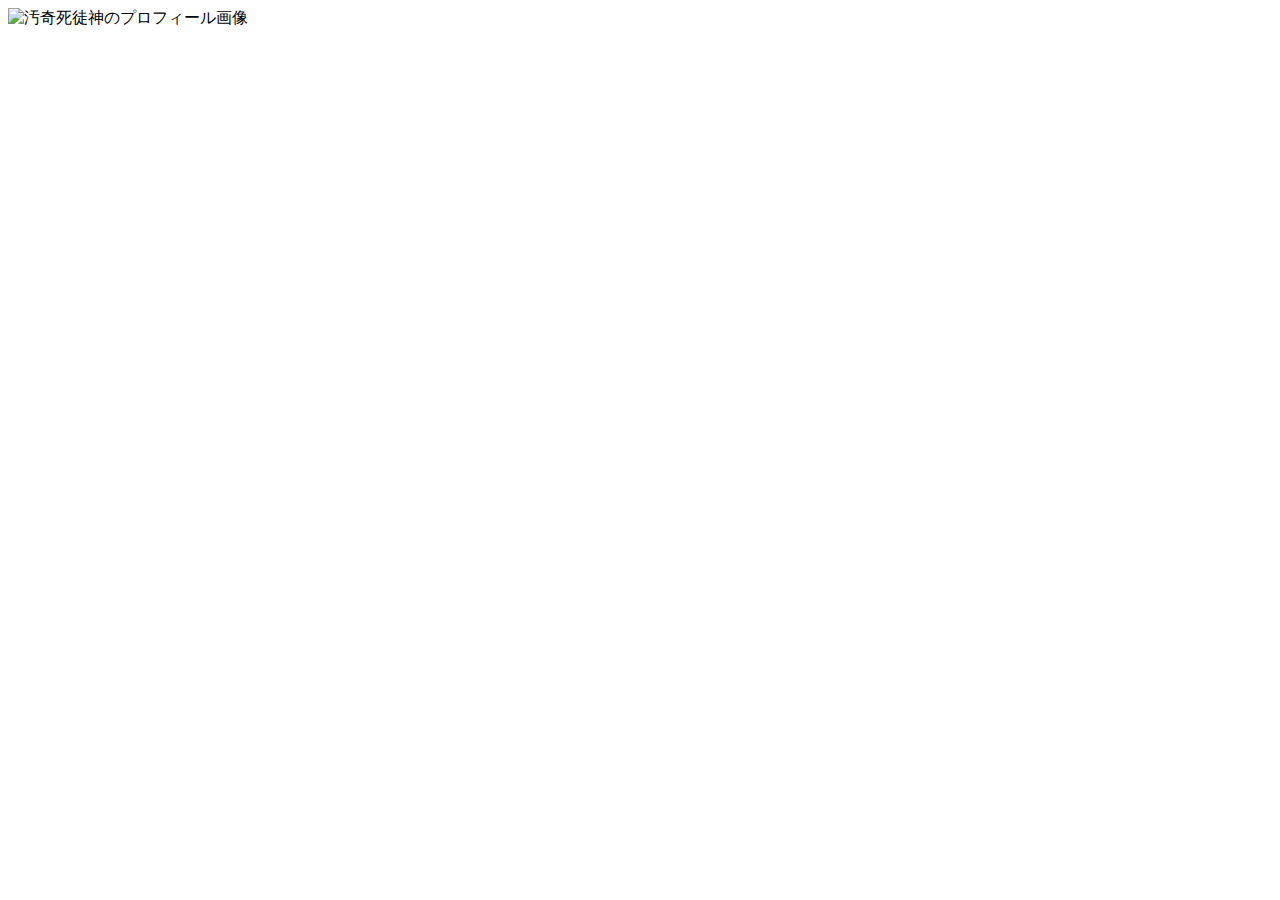
==== index.html @ 9895f637 "Image alt commit" ====
<!DOCTYPE html>
<html>
  <head>
    <meta charset="utf-8">
    <title>汚奇死徒神のページ</title>
  </head>
  <body>
    <img src="https://pbs.twimg.com/profile_images/874845579540664321/kO9ZeDsm_400x400.jpg" alt="汚奇死徒神のプロフィール画像">
  </body>
</html>
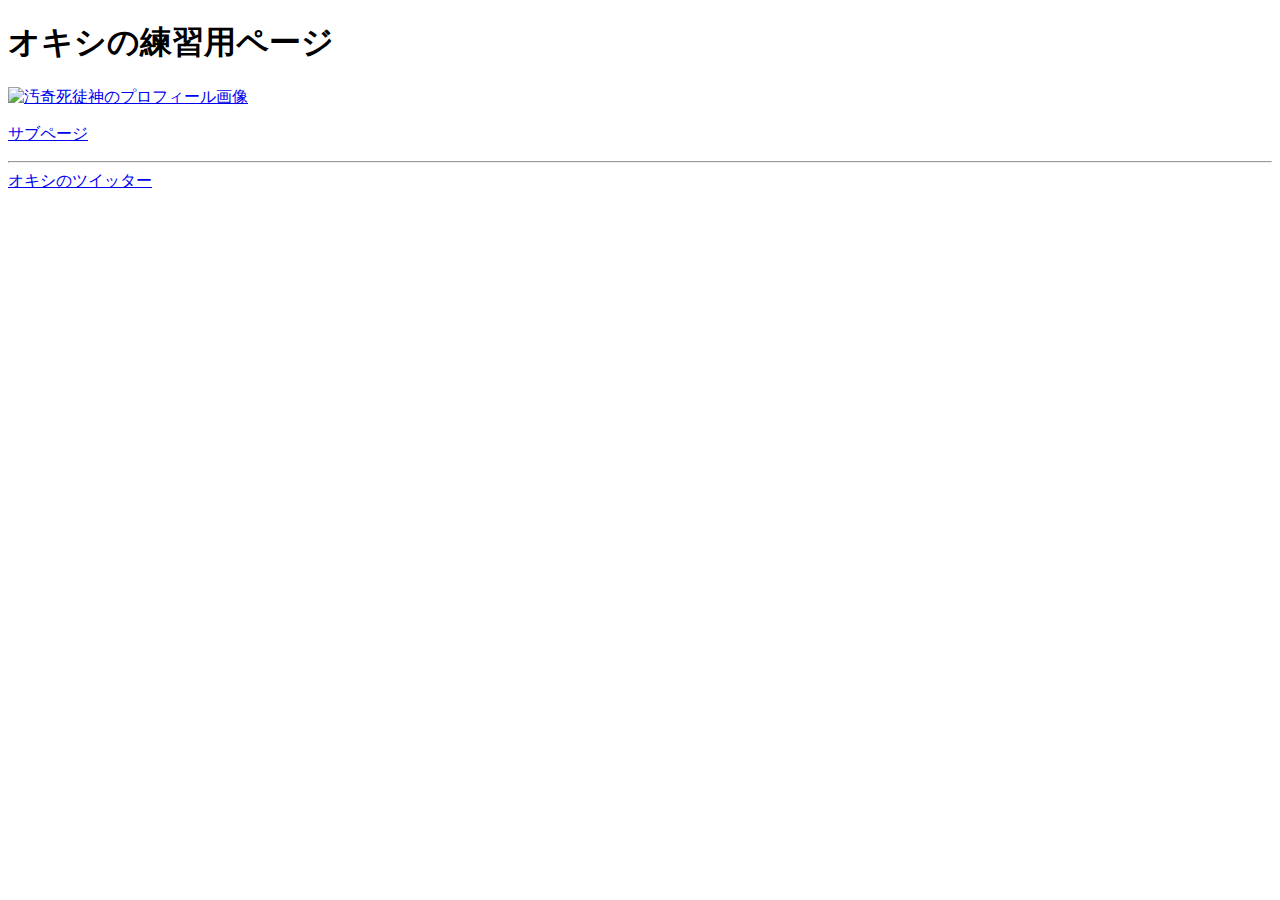
==== commit 8ef9885b: "test create commit" ====
--- a/index.html
+++ b/index.html
@@ -3,8 +3,20 @@
   <head>
     <meta charset="utf-8">
     <title>汚奇死徒神のページ</title>
+    <link rel="stylesheet" href="general.css">
   </head>
   <body>
-    <img src="https://pbs.twimg.com/profile_images/874845579540664321/kO9ZeDsm_400x400.jpg" alt="汚奇死徒神のプロフィール画像">
+
+    <h1>オキシの練習用ページ</h1>
+
+    <p><a href="https://twitter.com/Satoh_Ikumichan"><img src="https://pbs.twimg.com/profile_images/874845579540664321/kO9ZeDsm_400x400.jpg" alt="汚奇死徒神のプロフィール画像" width="100" height="100"></a></p>
+
+    <p><a href="sub/sub.html">サブページ</a></p>
+
+    <hr>
+
+    <a href="https://twitter.com/Satoh_Ikumichan">オキシのツイッター</a>
+
   </body>
+    
 </html>--- a/general.css
+++ b/general.css
@@ -0,0 +1,7 @@
+body  {
+  background : url("https://pbs.twimg.com/profile_images/874845579540664321/kO9ZeDsm_400x400.jpg") ;
+  background-size : 2% ;
+
+
+
+}
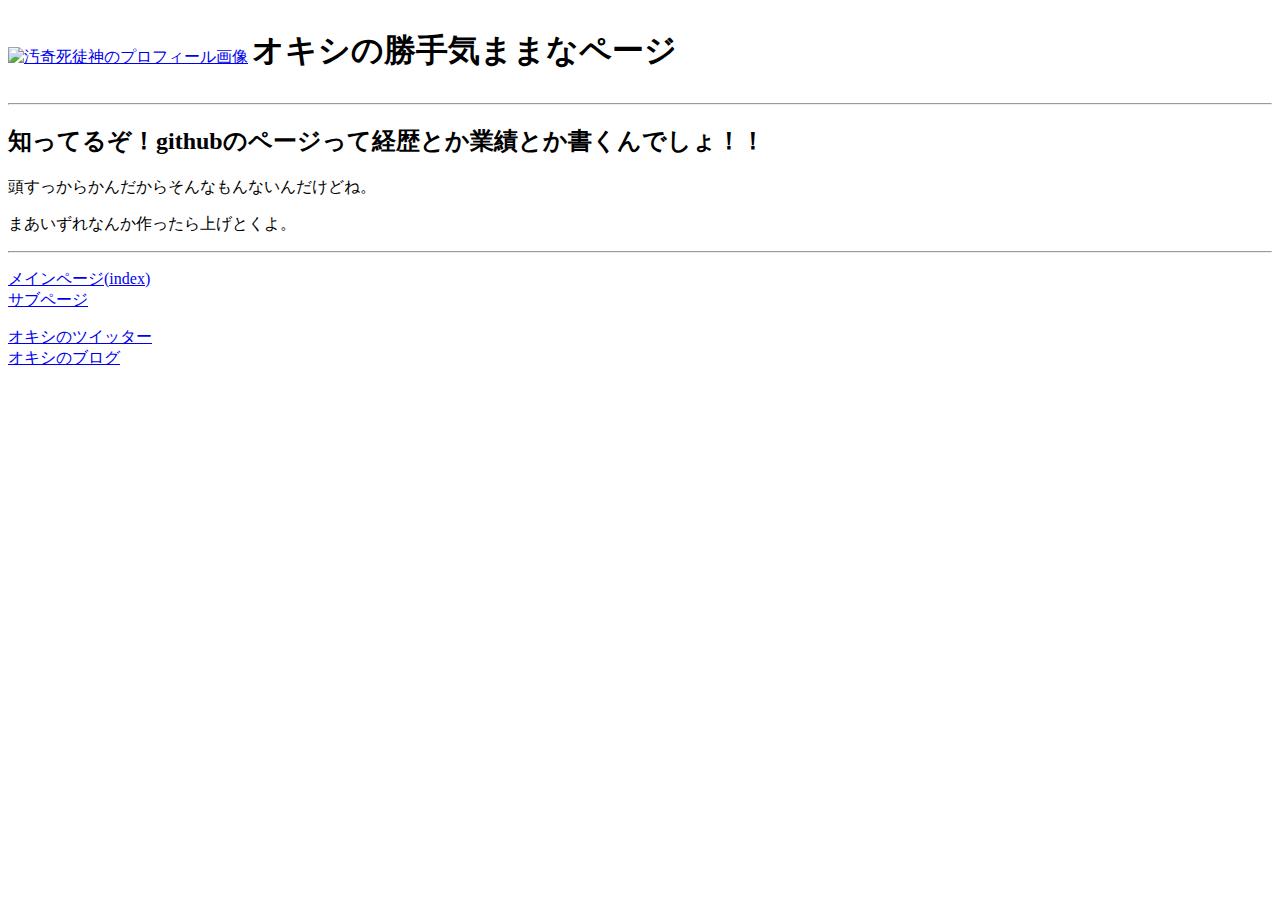
==== commit 6d2e67b7: "header&footer_update" ====
--- a/index.html
+++ b/index.html
@@ -1,21 +1,86 @@
 <!DOCTYPE html>
 <html>
+
   <head>
+
     <meta charset="utf-8">
+
     <title>汚奇死徒神のページ</title>
+
     <link rel="stylesheet" href="general.css">
+
   </head>
+
+
   <body>
 
-    <h1>オキシの練習用ページ</h1>
 
-    <p><a href="https://twitter.com/Satoh_Ikumichan"><img src="https://pbs.twimg.com/profile_images/874845579540664321/kO9ZeDsm_400x400.jpg" alt="汚奇死徒神のプロフィール画像" width="100" height="100"></a></p>
 
-    <p><a href="sub/sub.html">サブページ</a></p>
+  <!-- headerってくくる必要性わかんない -->
 
-    <hr>
+    <header>
 
-    <a href="https://twitter.com/Satoh_Ikumichan">オキシのツイッター</a>
+      <!-- ツイッターアイコン取得して貼り付け -->
+
+      <p class="header_image"><a href="https://twitter.com/Satoh_Ikumichan"><img src="https://pbs.twimg.com/profile_images/874845579540664321/kO9ZeDsm_400x400.jpg" alt="汚奇死徒神のプロフィール画像" width="80" height="80"></a></p>
+
+      <!-- タイトル -->
+
+      <h1 class="title">オキシの勝手気ままなページ</h1>
+
+      <!-- いずれ音楽貼り付けようかな
+
+      <audio src="hoge.mp3" autoplay loop controls></audio>
+
+        -->
+
+    </header>
+
+
+
+    <!-- ヘッダーの区切り線 -->
+
+    <hr size:50;>
+
+
+    <!-- 以下本文 -->
+
+    <h2>知ってるぞ！githubのページって経歴とか業績とか書くんでしょ！！</h2>
+
+    <p>頭すっからかんだからそんなもんないんだけどね。</p>
+
+    <p>まあいずれなんか作ったら上げとくよ。</p>
+
+
+    <hr size:50;>
+
+
+
+    <!-- 別ページのリンク -->
+
+    <!-- footerもよくわからんけど作法みたいなもんかな？ -->
+
+    <footer>
+
+      <p>
+
+        <li><a href="index.html">メインページ(index)</a>
+
+        <li><a href="sub/sub.html">サブページ</a>
+
+      </p>
+
+      <p>
+
+        <li><a href="https://twitter.com/Satoh_Ikumichan">オキシのツイッター</a>
+
+        <li><a href="http://blog.livedoor.jp/satoh_ikumichan/">オキシのブログ</a>
+
+      </p>
+
+    </footer>
+
+
 
   </body>
     
--- a/general.css
+++ b/general.css
@@ -1,7 +1,14 @@
 body  {
   background : url("https://pbs.twimg.com/profile_images/874845579540664321/kO9ZeDsm_400x400.jpg") ;
   background-size : 2% ;
+}
 
+.header_image {
+  vertical-align: middle;
+  display: inline-block;
+}
 
-
-}
+.title {
+  background : white;
+  display: inline-block;
+}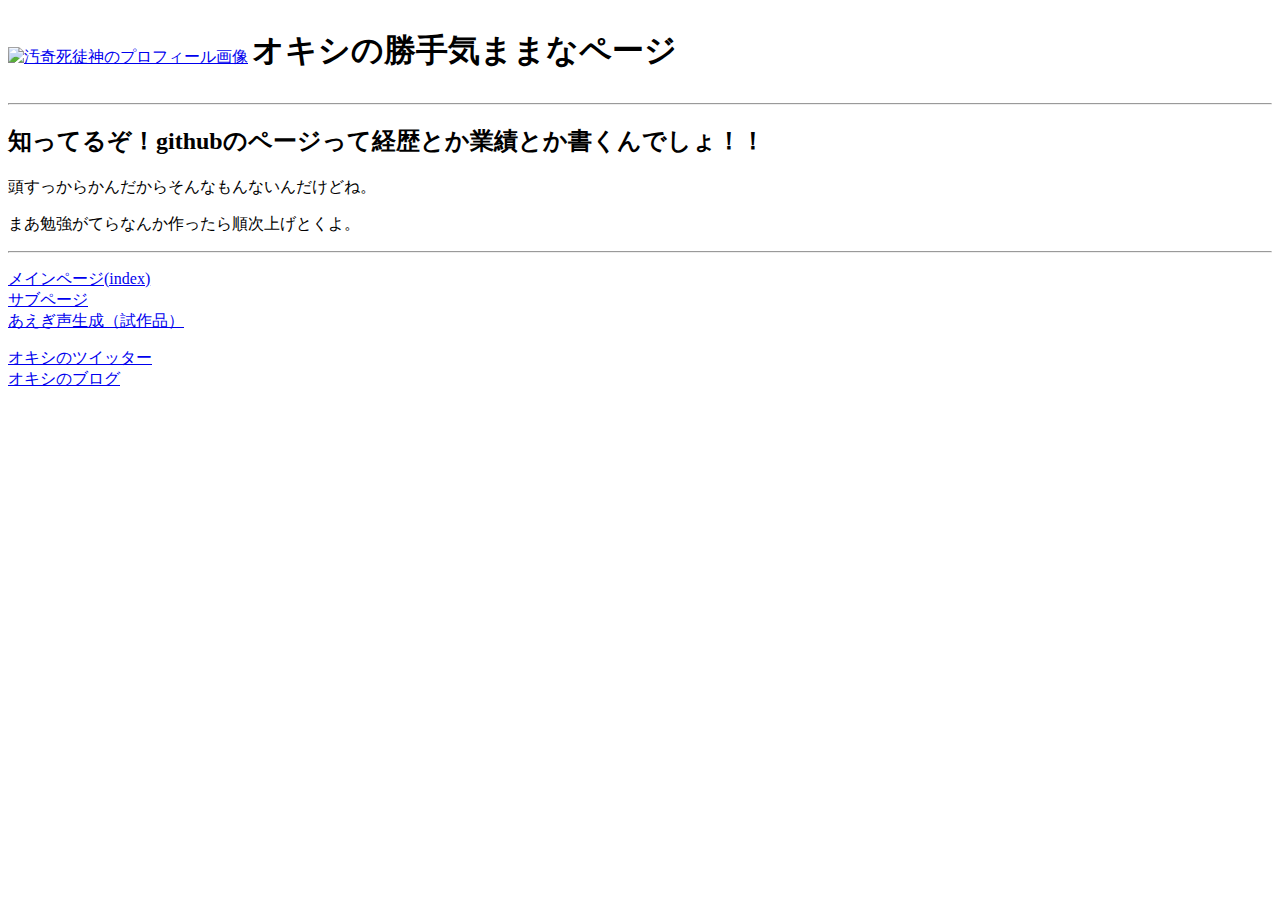
==== commit a2ea4bd7: "aegi add" ====
--- a/index.html
+++ b/index.html
@@ -49,7 +49,7 @@
 
     <p>頭すっからかんだからそんなもんないんだけどね。</p>
 
-    <p>まあいずれなんか作ったら上げとくよ。</p>
+    <p>まあ勉強がてらなんか作ったら順次上げとくよ。</p>
 
 
     <hr size:50;>
@@ -68,6 +68,8 @@
 
         <li><a href="sub/sub.html">サブページ</a>
 
+        <li><a href="sub/aegi.html">あえぎ声生成（試作品）</a>
+
       </p>
 
       <p>
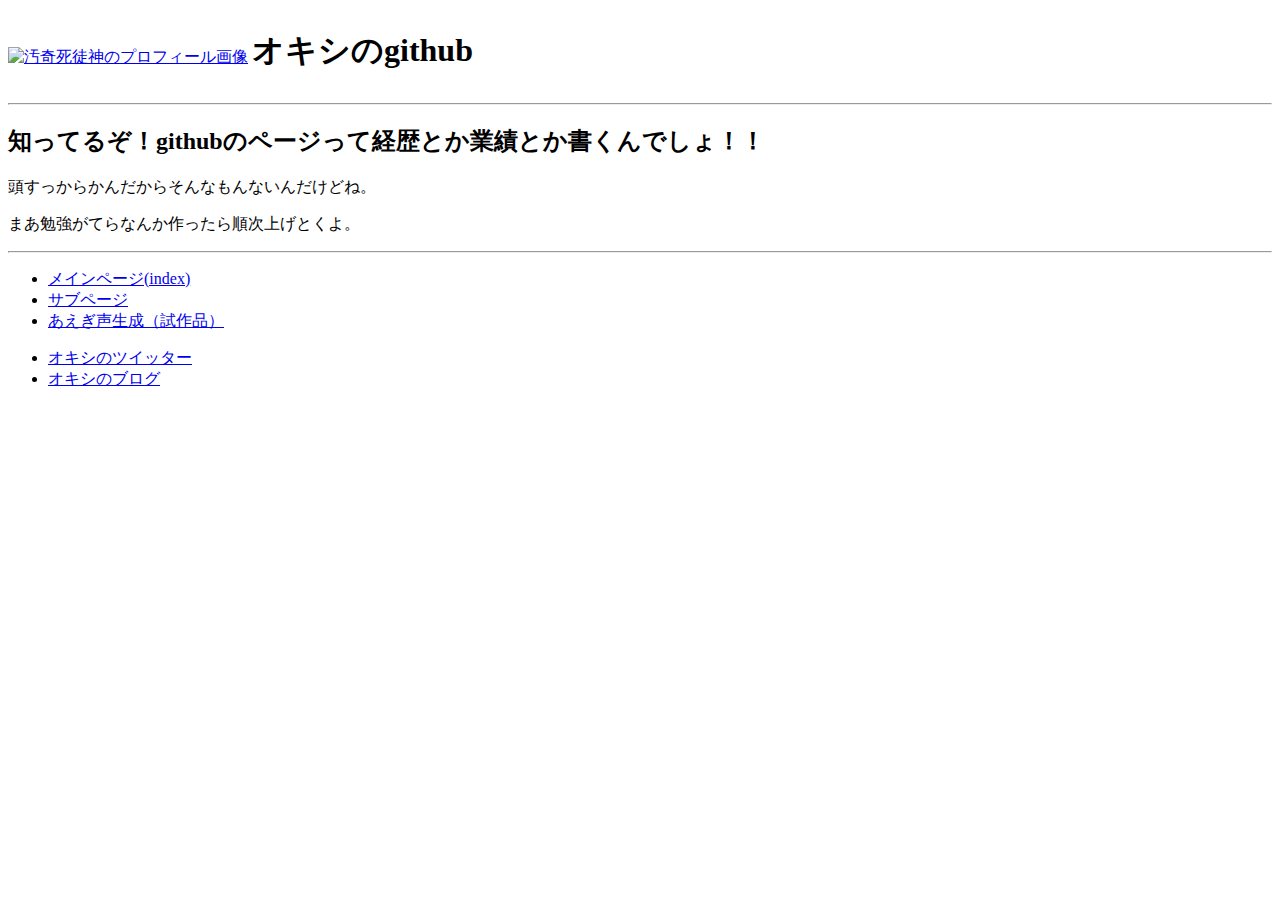
==== commit f443581c: "header&footer_update" ====
--- a/index.html
+++ b/index.html
@@ -1,9 +1,13 @@
 <!DOCTYPE html>
-<html>
+<html lang="ja">
 
   <head>
 
     <meta charset="utf-8">
+
+    <!-- とりあえずでスマホ画面対応 -->
+
+    <meta name = "viewport" content = "width=device-width">
 
     <title>汚奇死徒神のページ</title>
 
@@ -18,23 +22,8 @@
 
   <!-- headerってくくる必要性わかんない -->
 
-    <header>
-
-      <!-- ツイッターアイコン取得して貼り付け -->
-
-      <p class="header_image"><a href="https://twitter.com/Satoh_Ikumichan"><img src="https://pbs.twimg.com/profile_images/874845579540664321/kO9ZeDsm_400x400.jpg" alt="汚奇死徒神のプロフィール画像" width="80" height="80"></a></p>
-
-      <!-- タイトル -->
-
-      <h1 class="title">オキシの勝手気ままなページ</h1>
-
-      <!-- いずれ音楽貼り付けようかな
-
-      <audio src="hoge.mp3" autoplay loop controls></audio>
-
-        -->
-
-    </header>
+  <div id="header"></div>
+  <script src="header.js" charset="utf-8"></script>
 
 
 
@@ -58,30 +47,10 @@
 
     <!-- 別ページのリンク -->
 
-    <!-- footerもよくわからんけど作法みたいなもんかな？ -->
 
-    <footer>
+    <p id="footer"></p>
 
-      <p>
-
-        <li><a href="index.html">メインページ(index)</a>
-
-        <li><a href="sub/sub.html">サブページ</a>
-
-        <li><a href="sub/aegi.html">あえぎ声生成（試作品）</a>
-
-      </p>
-
-      <p>
-
-        <li><a href="https://twitter.com/Satoh_Ikumichan">オキシのツイッター</a>
-
-        <li><a href="http://blog.livedoor.jp/satoh_ikumichan/">オキシのブログ</a>
-
-      </p>
-
-    </footer>
-
+    <script src="footer.js" charset="utf-8"></script>
 
 
   </body>
--- a/general.css
+++ b/general.css
@@ -11,4 +11,5 @@
 .title {
   background : white;
   display: inline-block;
-}+}
+
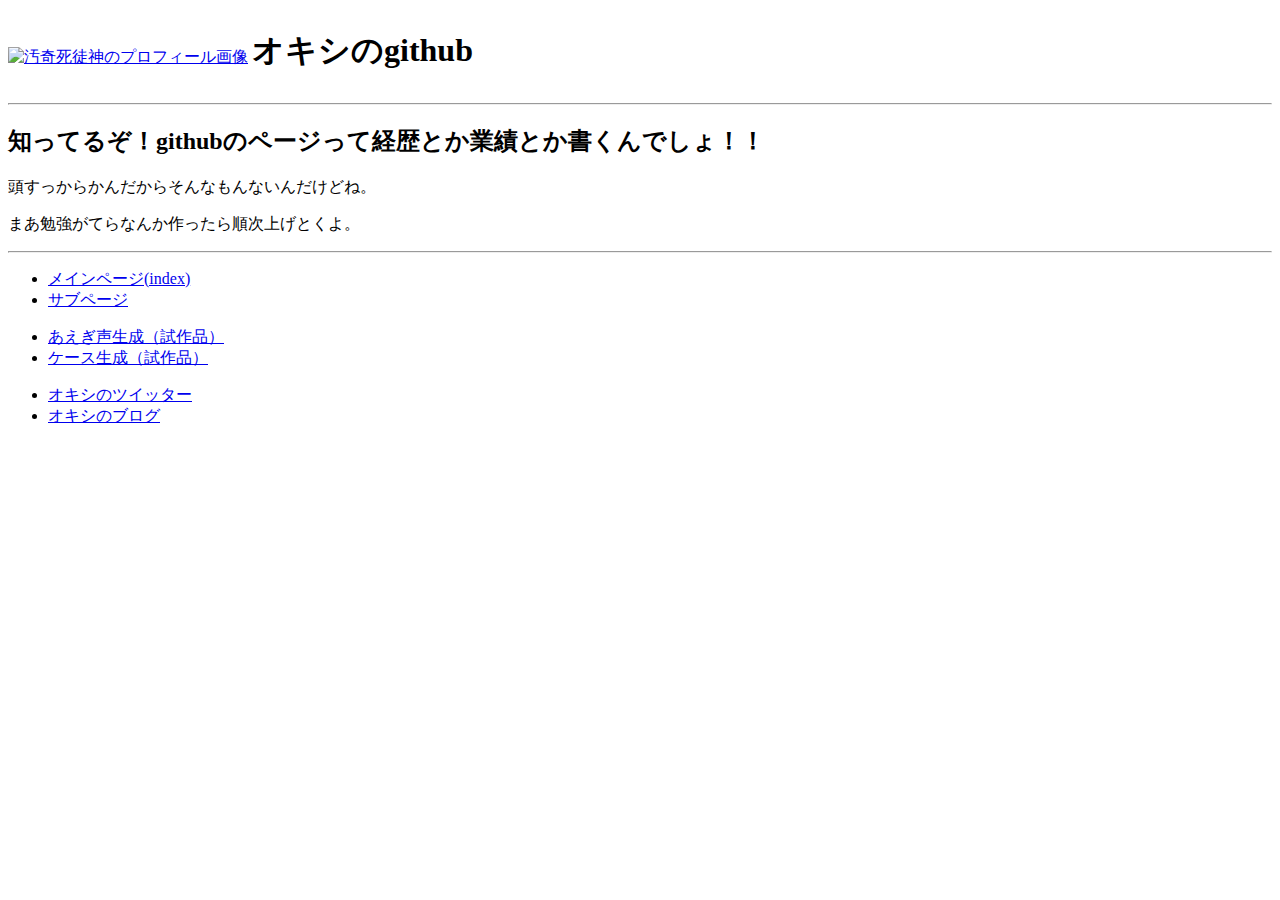
==== commit e79f8078: "casegen" ====
--- a/index.html
+++ b/index.html
@@ -13,12 +13,17 @@
 
     <link rel="stylesheet" href="general.css">
 
+    <!-- ファビコン -->
+    <!--そのうち設定
+    <link rel="shortcut icon" href="">
+    -->
+
   </head>
 
 
   <body>
 
-
+  <noscript><h1>javascriptを有効にしてください</h1></noscript>
 
   <!-- headerってくくる必要性わかんない -->
 
